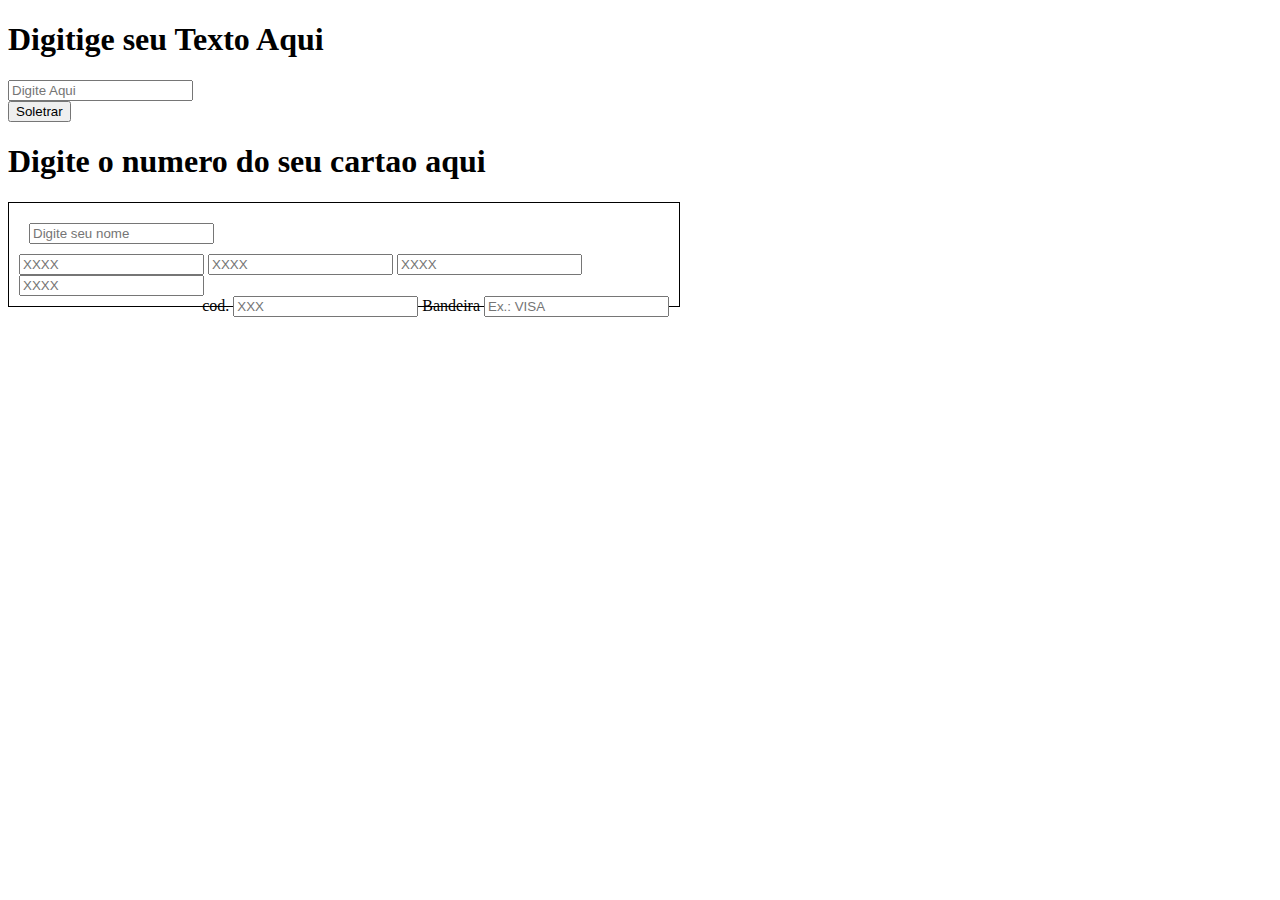
==== Soletrando-bandeiraCartao/index.html @ bbfa54fa "subindo exercicio" ====
<!DOCTYPE html>
<html lang="en">
<head>
    <meta charset="UTF-8">
    <meta http-equiv="X-UA-Compatible" content="IE=edge">
    <meta name="viewport" content="width=device-width, initial-scale=1.0">
    <link rel="stylesheet" href="estilo.css">
    <title>Soletrando</title>
</head>
<body>
    <div>                                      
        <h1>Digitige seu Texto Aqui</h1>
        <form>
            <div>
                <input type="text" name="" id="palavra" placeholder="Digite Aqui">
            </div>
            <div>
                <button type="button" onclick="soletrar()">Soletrar</button>
            </div>
        </form>        
    </div>
    <div>
        <h1>Digite o numero do seu cartao aqui</h1>
        <div class="cartao">
            <form action="">
                <div class="nome">
                    <input type="text" name="nome" id="nome" placeholder="Digite seu nome">
                </div>
                <div>
                    <input type="text" name="numero" id="numero" placeholder="XXXX">
                    <input type="text" name="numero" id="numero" placeholder="XXXX">
                    <input type="text" name="numero" id="numero" placeholder="XXXX">
                    <input type="text" name="numero" id="numero" placeholder="XXXX">
                </div>
                <div class="seguranca">
                    <label for="codseguranca">cod.</label>
                    <input type="text" name="codseguranca" id="codseguranca" placeholder="XXX">
                    <label for="bandeira">Bandeira</label>
                    <input type="text" name="bandeira" id="bandeira" placeholder="Ex.: VISA">
                </div>

            </form>
        </div>

    </div>





    <script src="script.js"></script>
</body>
</html>
---- Soletrando-bandeiraCartao/estilo.css ----
div .cartao {
    border: solid 1px black;
    width: 650px;
    padding: 10px;
    
}

div .seguranca {
    float: right;
}

.nome {
    padding: 10px;
    width: 100%;
}
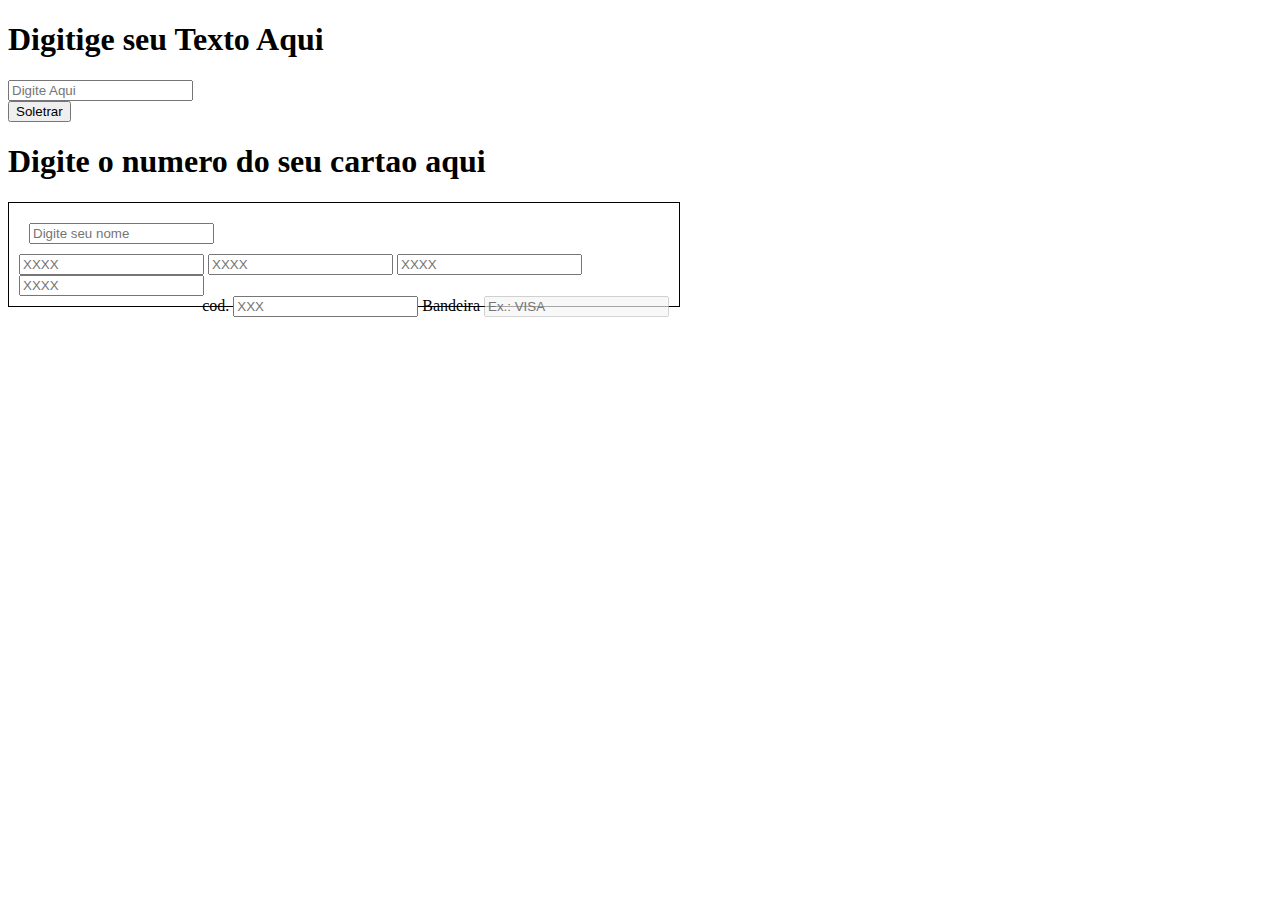
==== commit 1df20df5: "alteracoes de hoje" ====
--- a/Soletrando-bandeiraCartao/index.html
+++ b/Soletrando-bandeiraCartao/index.html
@@ -27,16 +27,16 @@
                     <input type="text" name="nome" id="nome" placeholder="Digite seu nome">
                 </div>
                 <div>
-                    <input type="text" name="numero" id="numero" placeholder="XXXX">
-                    <input type="text" name="numero" id="numero" placeholder="XXXX">
-                    <input type="text" name="numero" id="numero" placeholder="XXXX">
-                    <input type="text" name="numero" id="numero" placeholder="XXXX">
+                    <input type="text" oninput="verificaCartao()" name="numero" id="numero1" placeholder="XXXX" maxlength="4">
+                    <input type="text" name="numero" id="numero2" placeholder="XXXX" maxlength="4">
+                    <input type="text" name="numero" id="numero3" placeholder="XXXX" maxlength="4">
+                    <input type="text" name="numero" id="numero4" placeholder="XXXX" maxlength="4">
                 </div>
                 <div class="seguranca">
                     <label for="codseguranca">cod.</label>
                     <input type="text" name="codseguranca" id="codseguranca" placeholder="XXX">
                     <label for="bandeira">Bandeira</label>
-                    <input type="text" name="bandeira" id="bandeira" placeholder="Ex.: VISA">
+                    <input type="text" name="bandeira" id="bandeira" placeholder="Ex.: VISA" disabled>
                 </div>
 
             </form>
